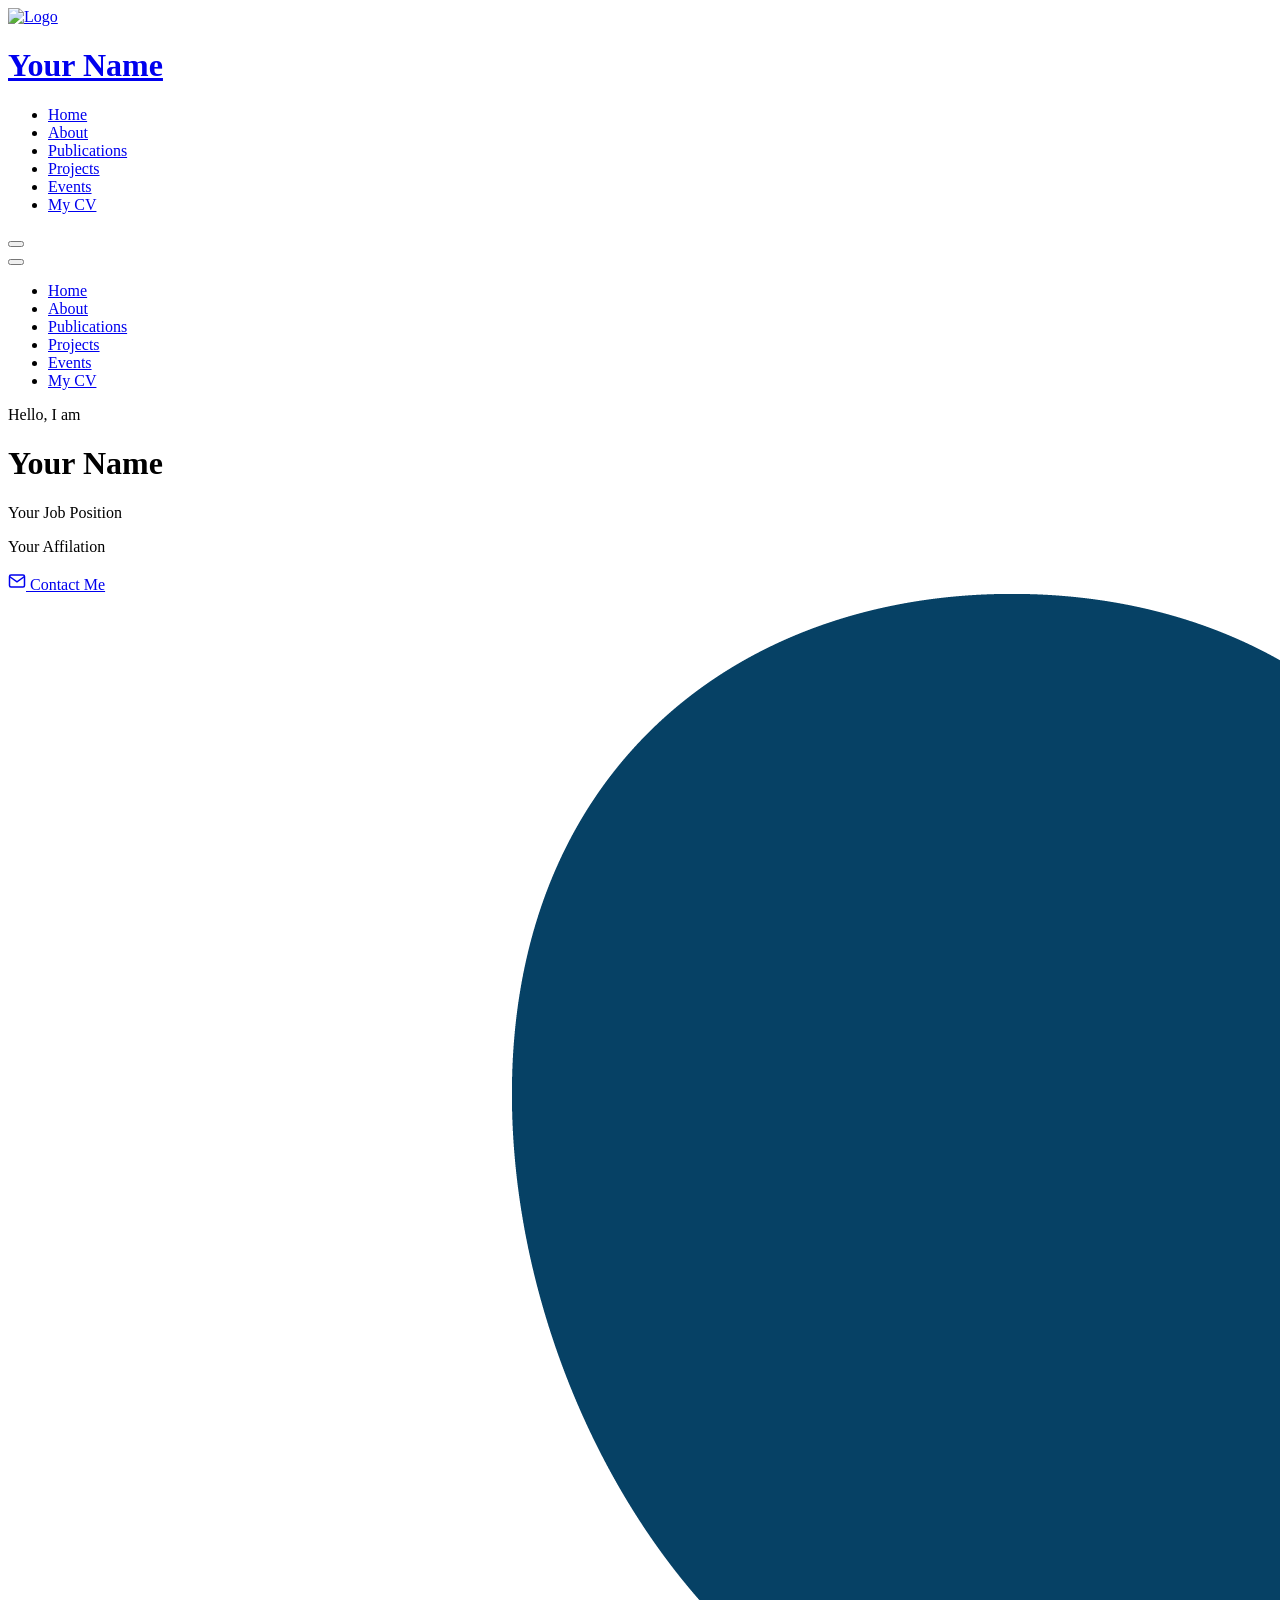
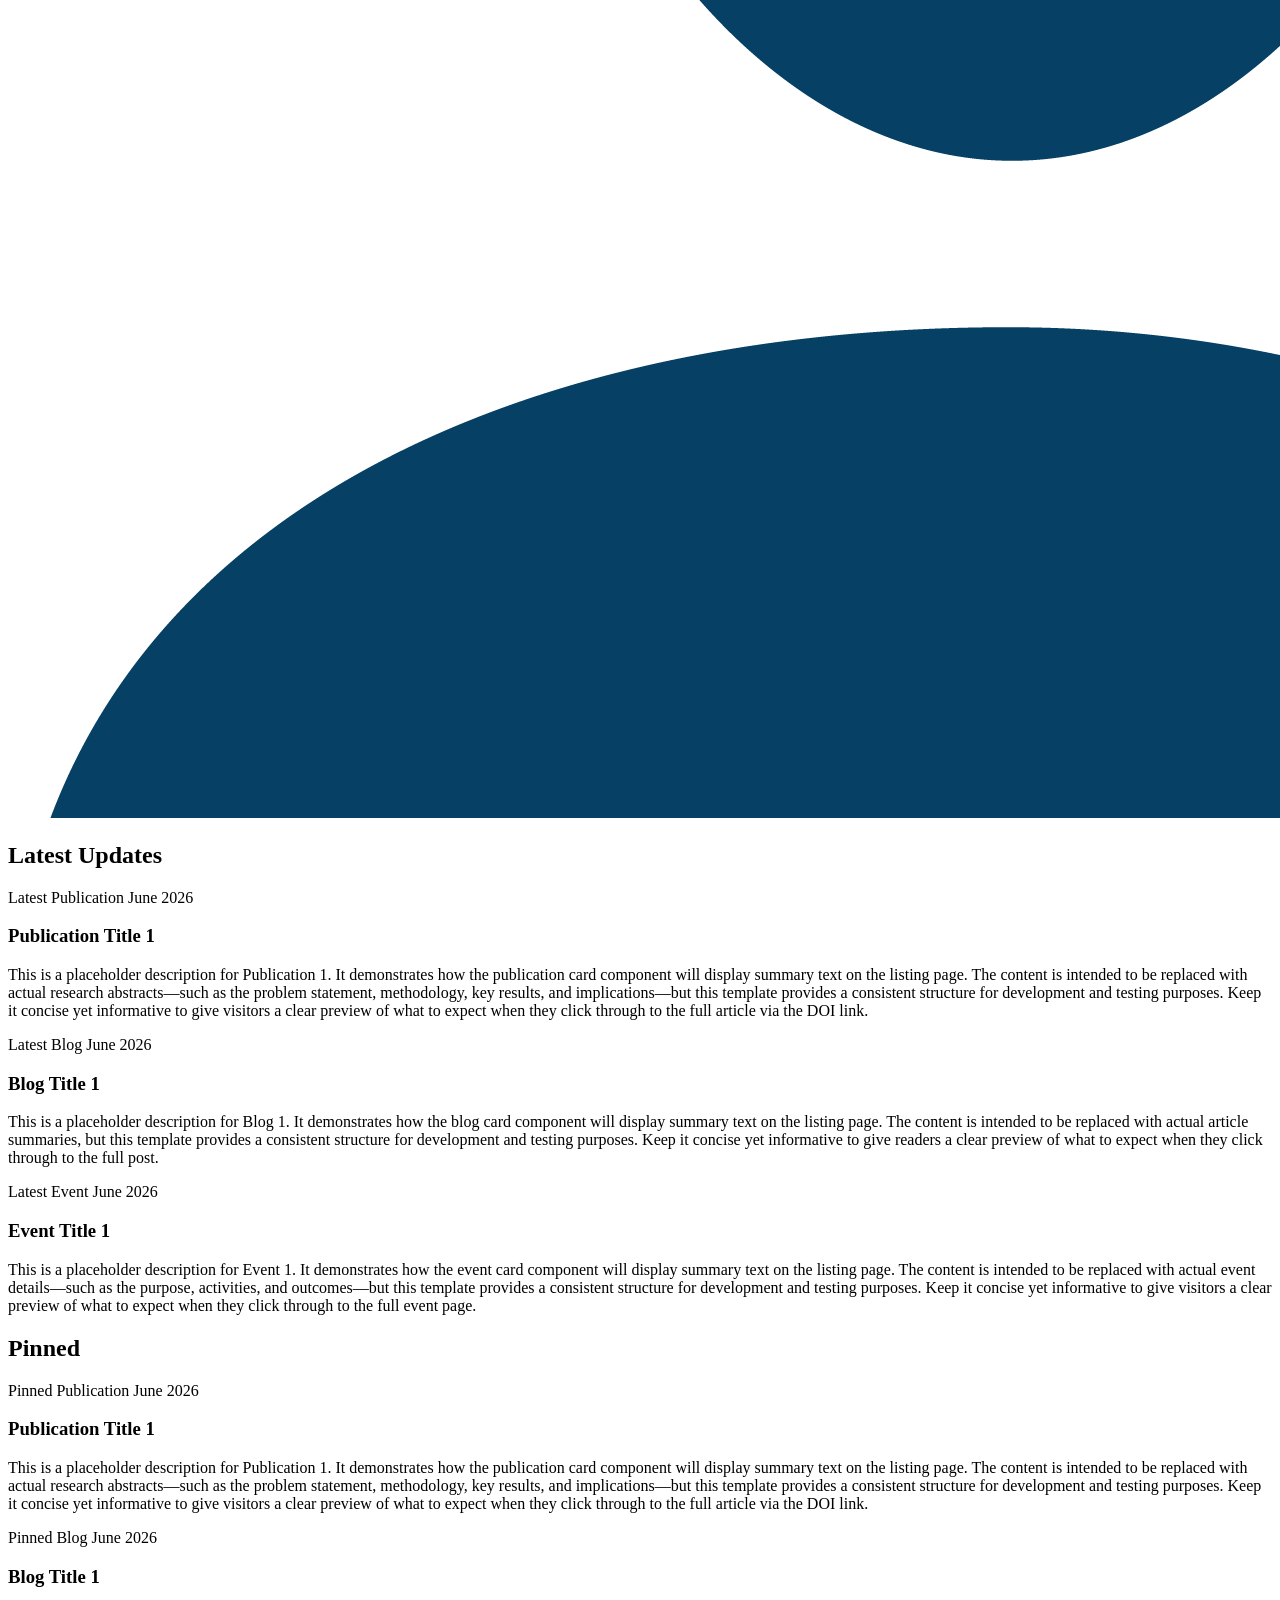
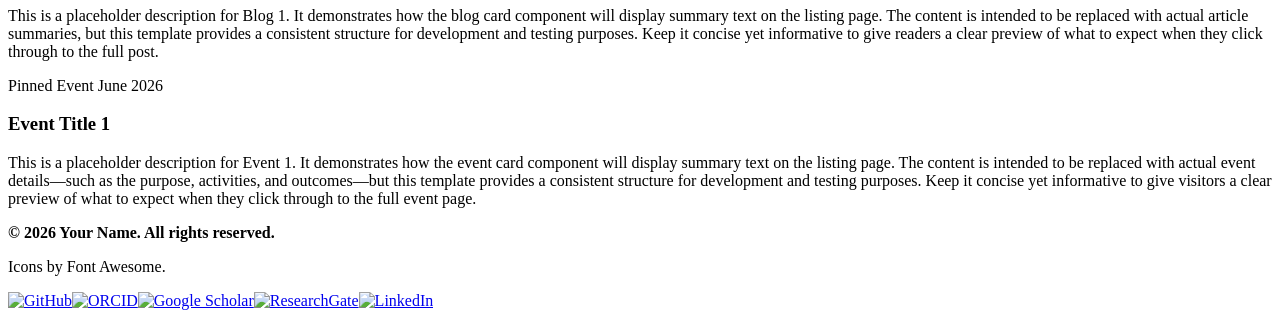
==== index.html @ 476549bd "modified:   README.md modified:   about/about.md modified:   blog/index.html modified:   blog/post1." ====
<!-- /* ------------------------------- *\ -->
<!-- /*     AUTHOR: A.M.M. Elsayed      *\ -->
<!-- /*    * ALL RIGHTS RESERVED *      *\ -->
<!-- /* ------------------------------- *\ -->
 
<!DOCTYPE html>
<html lang="en">

<head>
<meta charset="UTF-8">

<meta name="viewport" content="width=device-width, initial-scale=1.0">
<meta name="description" content="A.M.M. Elsayed's personal website: publications, blog posts, and contact information." />

<!--     Search Engine Verifications -->
<meta name="google-site-verification" content="dZ4cWeELhqce-wnptiEpQ8nEEQt4cjBGB3flJtAHcik" />
<meta name="msvalidate.01" content="22CDD981AEB3F6E43611F461ED34A9C2" />

<title>A.M.M. Elsayed</title>

<!--Browser Tap icon-->
<link rel="icon" href="images/tap-icon.png">

<!--Global Theme Styling-->
<link rel="stylesheet" href="styles/theme.css">

<!--Body and Body-Main styles-->
<link rel="stylesheet" href="home.css">
<link rel="stylesheet" href="styles/content.css">

<!--Header and footer stylings-->
<link rel="stylesheet" href="styles/header.css">
<link rel="stylesheet" href="styles/footer.css">

<!-- Clarity tracking code for https://ammelsayed.github.io/ -->
<script>
    (function(c,l,a,r,i,t,y){
        c[a]=c[a]||function(){(c[a].q=c[a].q||[]).push(arguments)};
        t=l.createElement(r);t.async=1;t.src="https://www.clarity.ms/tag/"+i+"?ref=bwt";
        y=l.getElementsByTagName(r)[0];y.parentNode.insertBefore(t,y);
    })(window, document, "clarity", "script", "s7dj8dcrki");
</script>
</head>

<body>

<my-header></my-header>
<script type="module" src="styles/header.js"></script>
<script src="menu.js"></script>

<main>
    <div id="greetings">
        <div id="greetings-text">
            <div class="greetings-header">
                <span class="welcome-text">Hello, I am</span>
                <h1>Your Name</h1>
            </div>
            <p class="title">Your Job Position</p>
            <p class="affiliation">Your Affilation</p>
            <!-- <p class="home-bio">Physicist specializing in neutrino phenomenology and Type III seesaw models. Bridge-builder between theoretical physics and computational engineering.</p> -->
            <div class="greetings-actions">
                <a class="email-btn" href="mailto:youremaila@email.com">
                    <svg viewBox="0 0 24 24" width="18" height="18" fill="none" stroke="currentColor" stroke-width="2"><path d="M4 4h16c1.1 0 2 .9 2 2v12c0 1.1-.9 2-2 2H4c-1.1 0-2-.9-2-2V6c0-1.1.9-2 2-2z"/><polyline points="22,6 12,13 2,6"/></svg>
                    Contact Me
                </a>
            </div>
        </div>
        <div id="greetings-image">
            <img src="/images/profile_image.png" alt="Your Name">
        </div>
    </div>

    <div class="latest-updates-container">
        <h2 class="section-title">Latest Updates</h2>
        <div id="latest-content" class="latest-grid">
            <!-- Dynamic content will be loaded here -->
            <div class="loading-placeholder">Loading latest updates...</div>
        </div>
    </div>

    <div id="pinned-container" class="latest-updates-container" style="display: none;">
        <h2 class="section-title">Pinned</h2>
        <div id="pinned-content" class="latest-grid">
            <!-- Pinned content will be loaded here -->
        </div>
    </div>
</main>

<script type="module">
    async function loadLatest() {
        const sections = [
            { name: 'Publication', url: '/data/publications.json', page: '/publications/' },
            { name: 'Blog', url: '/data/blogs.json', page: '/blog/' },
            { name: 'Event', url: '/data/events.json', page: '/events/' }
        ];

        const container = document.getElementById('latest-content');
        const pinnedContainer = document.getElementById('pinned-content');
        const pinnedSection = document.getElementById('pinned-container');
        
        container.innerHTML = '';
        pinnedContainer.innerHTML = '';
        let hasPinned = false;

        for (const section of sections) {
            try {
                const response = await fetch(section.url);
                const data = await response.json();
                
                // Handle Pinned items
                const pinnedItems = data.filter(item => item.pinned === true);
                if (pinnedItems.length > 0) {
                    hasPinned = true;
                    pinnedItems.forEach(item => {
                        const card = createCard(item, section, 'Pinned');
                        pinnedContainer.appendChild(card);
                    });
                }

                // Sort by date (latest first) for Latest Updates
                data.sort((a, b) => new Date(b.date) - new Date(a.date));
                
                const latest = data[0];
                if (latest) {
                    const card = createCard(latest, section, 'Latest');
                    container.appendChild(card);
                }
            } catch (error) {
                console.error(`Error loading ${section.name}:`, error);
            }
        }

        if (hasPinned) {
            pinnedSection.style.display = 'block';
        }
    }

    function createCard(item, section, typeLabel) {
        const card = document.createElement('div');
        card.className = 'latest-card';
        card.onclick = () => window.location.href = item.link || section.page;
        
        // Remove emoji from dateText if present
        let dateText = (item.meta && Array.isArray(item.meta)) ? (item.meta.find(m => m.icon === '🗓️')?.text || '') : '';
        
        card.innerHTML = `
            <div class="latest-card-header">
                <span class="badge">${typeLabel} ${section.name}</span>
                <span class="date">${dateText ? dateText : ''}</span>
            </div>
            <h3>${item.title}</h3>
            <p>${item.description}</p>
        `;
        return card;
    }

    document.addEventListener('DOMContentLoaded', loadLatest);
</script>

<script src="styles/utils.js"></script>

<my-footer></my-footer>
<script type="module" src="styles/footer.js"></script>

    
</body>
</html>
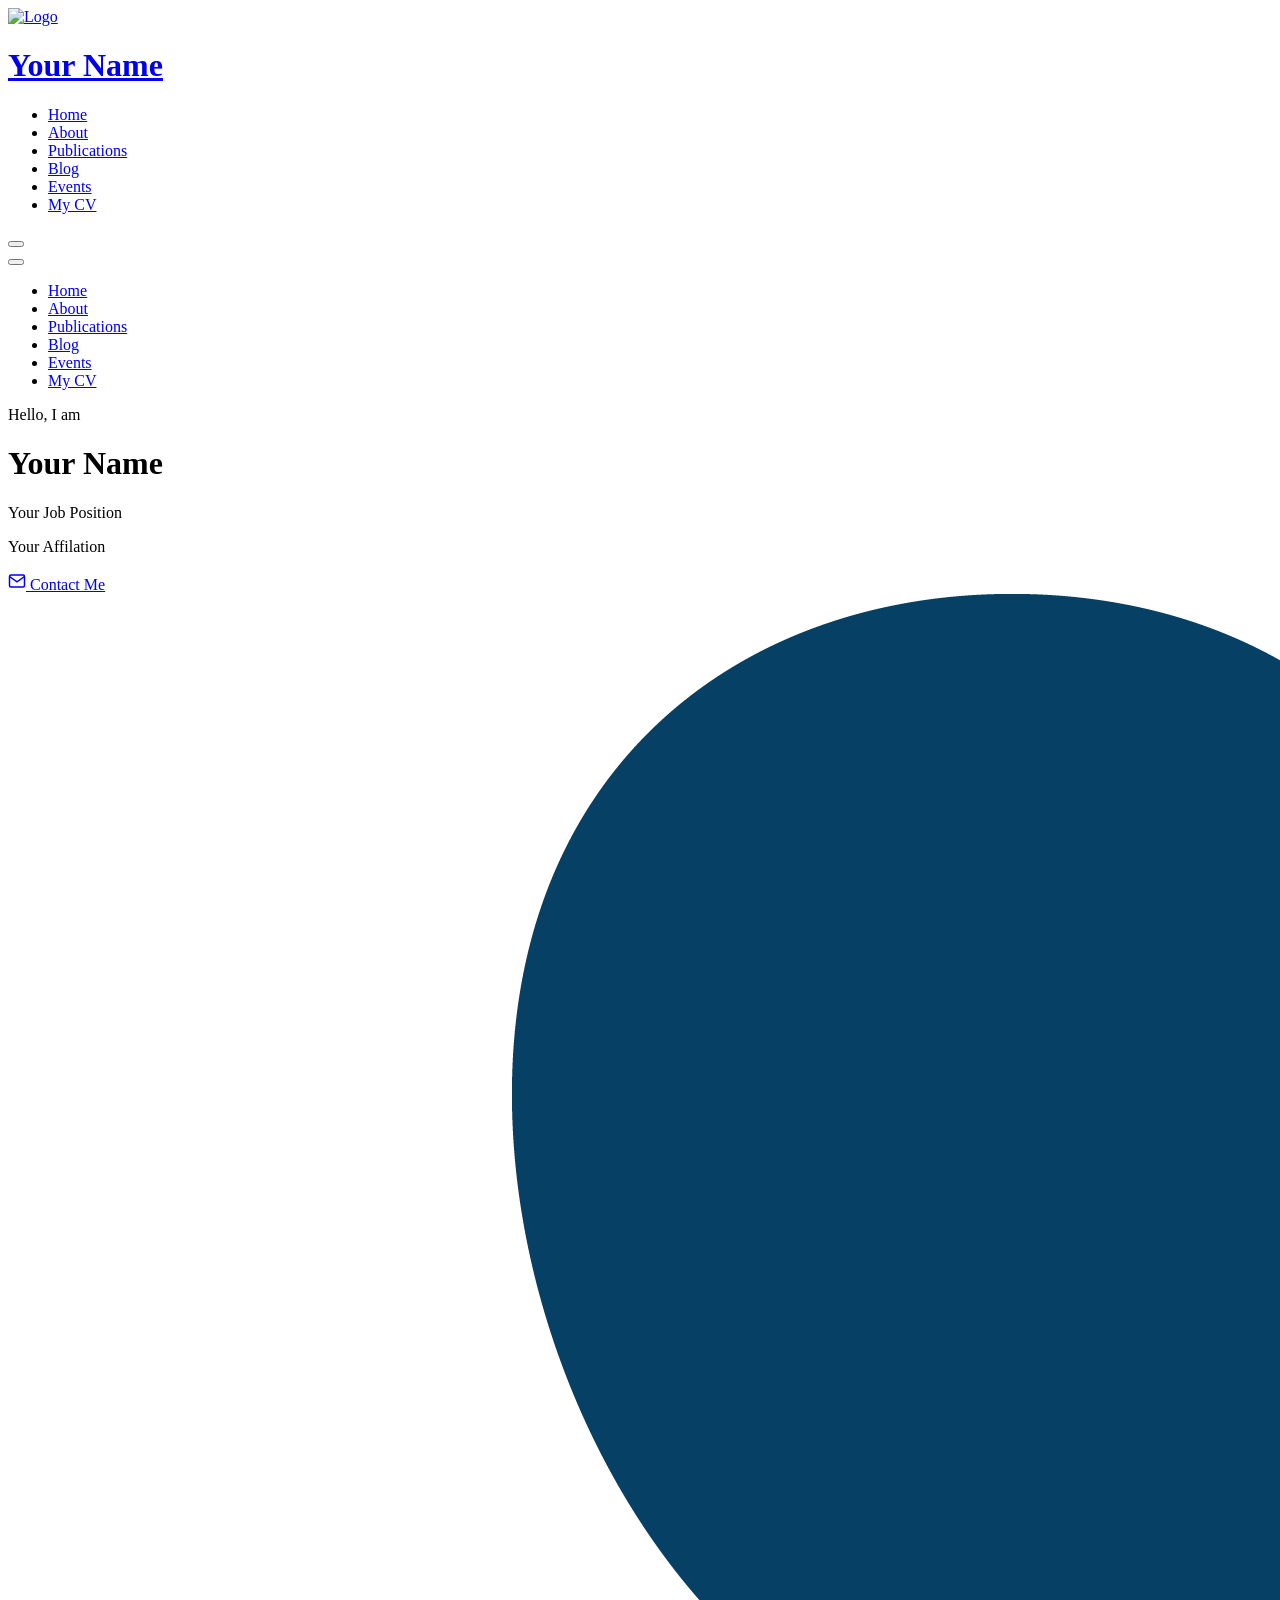
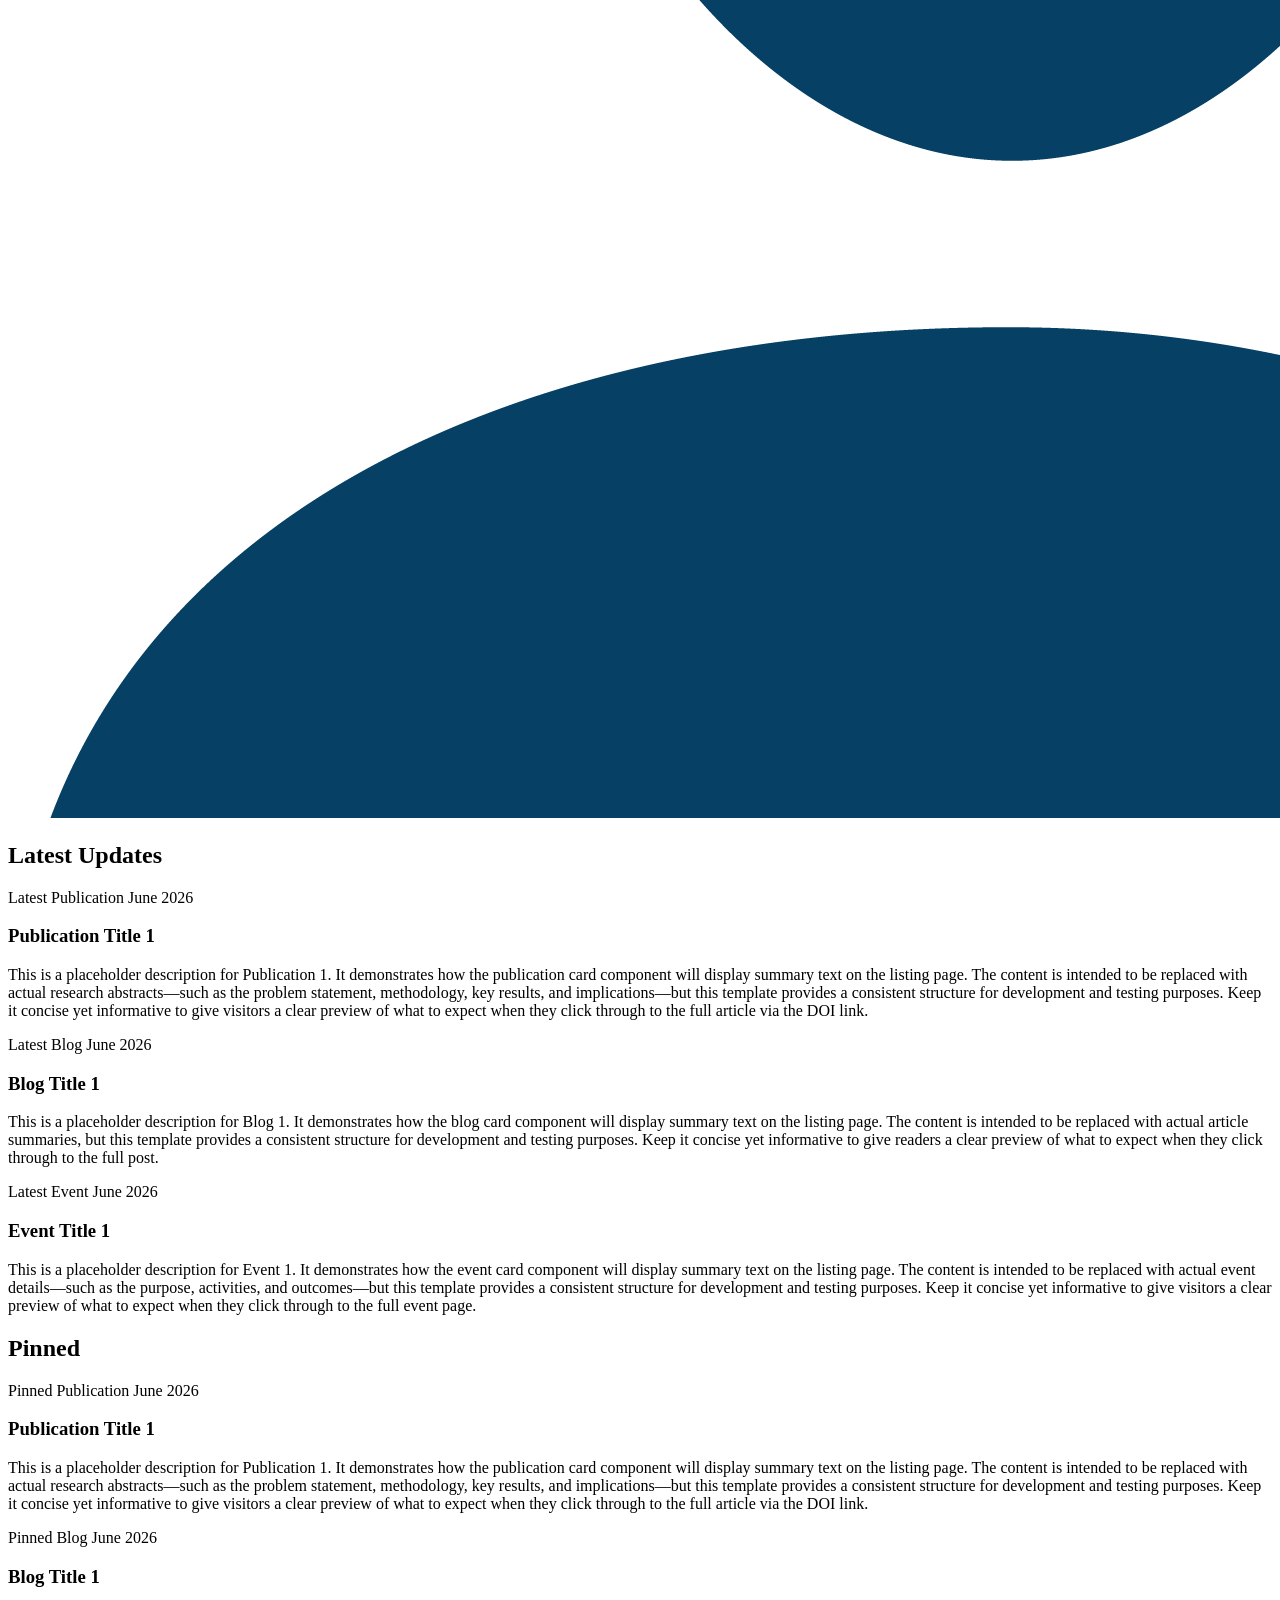
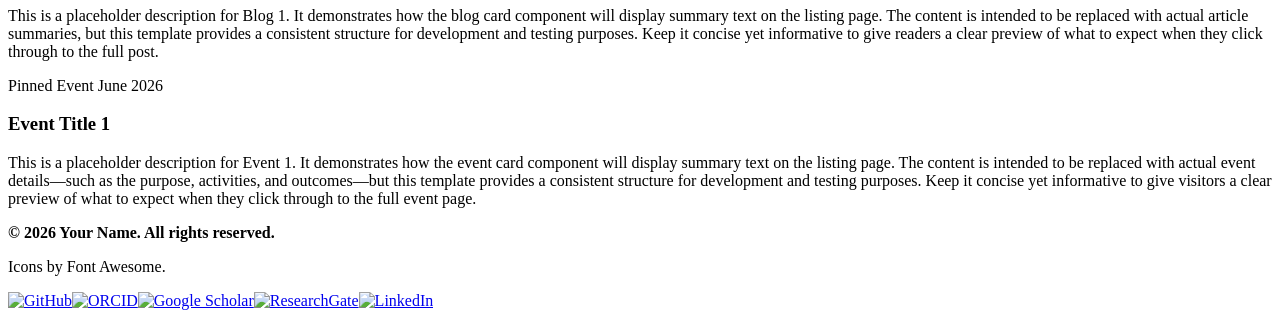
==== commit 5e39433a: "Update index.html" ====
--- a/index.html
+++ b/index.html
@@ -17,7 +17,7 @@
 <meta name="google-site-verification" content="dZ4cWeELhqce-wnptiEpQ8nEEQt4cjBGB3flJtAHcik" />
 <meta name="msvalidate.01" content="22CDD981AEB3F6E43611F461ED34A9C2" />
 
-<title>A.M.M. Elsayed</title>
+<title>Your Name</title>
 
 <!--Browser Tap icon-->
 <link rel="icon" href="images/tap-icon.png">
